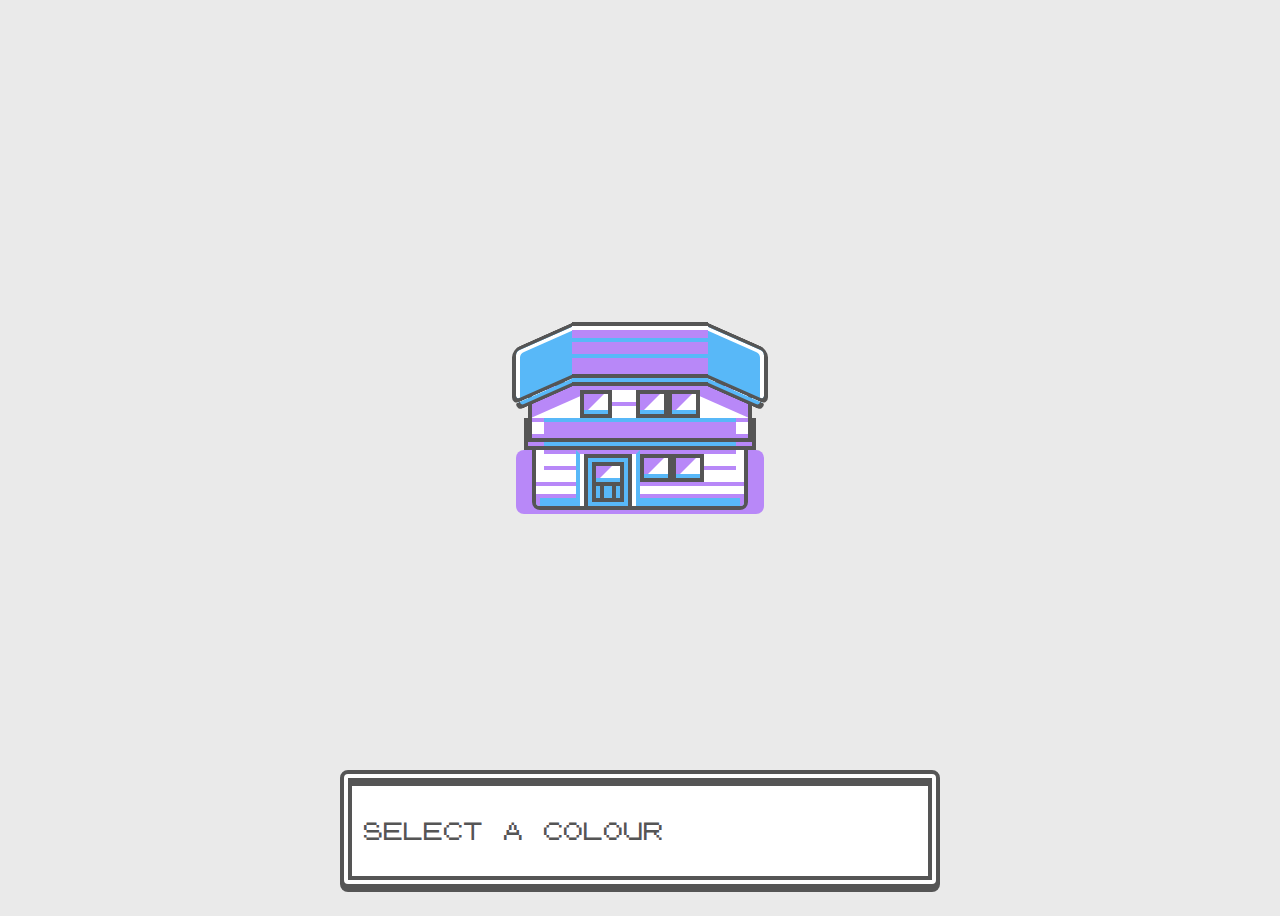
==== baitapArrowFunc/index.html @ 4312aa2f "UI" ====
<!DOCTYPE html>
<html lang="en">

<head>
    <meta charset="UTF-8">
    <meta name="viewport" content="width=device-width, initial-scale=1.0">
    <title>Document</title>

    <link rel="stylesheet" href="./css/style.css">
</head>

<body>
    <div class="container">
        <div id="house" class="house">
            <div class="house-base">
                <div class="house-base-detail"></div>
                <div class="house-door-wrapper">
                    <div class="house-door">
                        <div class="house-door-window"></div>
                        <div class="house-door-detail"></div>
                    </div>
                </div>
                <div class="house-window-wrapper">
                    <div class="house-window house-window-left"></div>
                    <div class="house-window house-window-right"></div>
                </div>
            </div>
            <div class="house-sandwich"></div>
            <div class="house-upper">
                <div class="house-upper-detail"></div>
                <div class="house-upper-shadow"></div>
                <div class="house-window"></div>
                <div class="house-window-wrapper">
                    <div class="house-window house-window-left"></div>
                    <div class="house-window house-window-right"></div>
                </div>
            </div>
            <div class="house-roof">
                <div class="house-roof-side house-roof-side-left"></div>
                <div class="house-roof-side house-roof-side-right"></div>
                <div class="house-roof-detail"></div>
            </div>
        </div>
    </div>
    <div class="color-controls">
        <p>
            Select a colour
        </p>
        <div id="colorContainer" class="color-button-container">           
        </div>
    </div>

    <script src="./js/main.js"></script>
</body>

</html>
---- baitapArrowFunc/css/style.css ----
@font-face {
  font-family: "Pokemon GB";
  src: url("../font/pokemon-font.eot");
  src: url("../font/pokemon-font.woff");
  font-weight: 400;
}

* {
  box-sizing: border-box;
}

:root {
  --base-color: #fff;
  --primary-color: #b888f8;
  --secondary-color: #58b8f8;
}

body {
  display: flex;
  align-items: center;
  justify-content: center;
  height: 100vh;
  background-color: #eaeaea;
  font-family: "Pokemon GB", monospace;
  font-size: 16px;
  line-height: 1.875em;
}

.container {
  flex: 0 0 auto;
}

.house {
  position: relative;
}

.house::before {
  content: "";
  position: absolute;
  left: -1rem;
  width: calc(100% + 0.25rem * 8);
  height: 4rem;
  bottom: -0.25rem;
  border-radius: 0.5rem;
  background-color: var(--primary-color);
}

.pallet {
  --primary-color: #b888f8;
}

.viridian {
  --primary-color: #7ff71f;
}

.pewter {
  --primary-color: #909078;
}

.cerulean {
  --primary-color: #2840f8;
}

.vermillion {
  --primary-color: #f89800;
}

.lavender {
  --primary-color: #c820f8;
}

.celadon {
  --primary-color: #28f828;
}

.saffron {
  --primary-color: #f8f800;
}

.fuschia {
  --primary-color: #f87878;
}

.cinnabar {
  --primary-color: #f84040;
}

.house-base {
  position: relative;
  height: 6.5rem;
  width: 13.5rem;
  border: solid 0.25rem #555;
  border-radius: 0.5rem;
  background-color: var(--base-color);
  overflow: hidden;
}

.house-base::after {
  content: "";
  position: absolute;
  bottom: 0;
  width: calc(100% - (0.25rem * 2));
  height: 0.5rem;
  border-top: solid 0.25rem var(--primary-color);
  border-left: solid 0.25rem var(--primary-color);
  border-right: solid 0.25rem var(--primary-color);
  background-color: var(--secondary-color);
}

.house-base .house-window-wrapper {
  bottom: 1.5rem;
  left: 6.5rem;
}

.house-base-detail {
  position: absolute;
  z-index: 1;
  bottom: 1.25rem;
  height: 0.25rem;
  background-color: var(--primary-color);
  width: 100%;
}

.house-base-detail::before, .house-base-detail::after {
  content: "";
  position: absolute;
  left: 50%;
  width: calc(100% - (0.25rem * 4));
  height: 0.25rem;
  background-color: var(--primary-color);
  transform: translateX(-50%);
}

.house-base-detail::before {
  top: -1rem;
}

.house-base-detail::after {
  top: -2rem;
}

.house-door {
  position: absolute;
  bottom: 0;
  left: 0.25rem;
  height: 100%;
  width: calc(100% - (0.25rem * 2));
  border: solid 0.25rem #555;
  border-bottom: 0;
  background-color: var(--secondary-color);
}

.house-door-window {
  position: absolute;
  top: 0.25rem;
  left: 0.25rem;
  height: 1.5rem;
  width: calc(100% - (0.25rem * 2));
  border: solid 0.25rem #555;
  background-color: #fff;
}

.house-door-window::before, .house-door-window::after {
  content: "";
  position: absolute;
}

.house-door-window::before {
  top: 0;
  left: 0;
  height: 0;
  width: 0;
  border-left: solid 0.5rem var(--primary-color);
  border-top: solid 0.5rem var(--primary-color);
  border-bottom: solid 0.5rem transparent;
  border-right: solid 0.5rem transparent;
}

.house-door-window::after {
  bottom: 0;
  height: 0.25rem;
  width: 100%;
  background-color: var(--secondary-color);
}

.house-door-detail {
  position: absolute;
  left: 0.25rem;
  bottom: 0.25rem;
  height: 1rem;
  width: calc(100% - (0.25rem * 2));
  border: solid 0.25rem #555;
  border-top: 0;
}

.house-door-detail::after {
  content: "";
  position: absolute;
  top: 0;
  left: 0.25rem;
  width: calc(100% - (0.25rem * 4));
  height: 100%;
  border-left: solid 0.25rem #555;
  border-right: solid 0.25rem #555;
}

.house-door-wrapper {
  position: absolute;
  z-index: 3;
  bottom: 0;
  left: 2.5rem;
  height: 3.5rem;
  width: 4rem;
  border-top: solid 0.25rem var(--primary-color);
  border-left: solid 0.25rem var(--secondary-color);
  border-right: solid 0.25rem var(--secondary-color);
  background-color: #fff;
}

.house-window {
  position: relative;
  height: 1.75rem;
  width: 2rem;
  border: solid 0.25rem #555;
  background-color: #fff;
}

.house-window::before, .house-window::after {
  content: "";
  position: absolute;
}

.house-window::before {
  top: 0;
  left: 0;
  height: 0;
  width: 0;
  border-left: solid 0.625rem var(--primary-color);
  border-top: solid 0.625rem var(--primary-color);
  border-bottom: solid 0.625rem transparent;
  border-right: solid 0.625rem transparent;
}

.house-window::after {
  bottom: 0;
  height: 0.25rem;
  width: 100%;
  background-color: var(--secondary-color);
}

.house-window-wrapper {
  position: absolute;
  z-index: 4;
  display: flex;
}

.house-sandwich {
  position: absolute;
  z-index: 2;
  bottom: 3.75rem;
  left: -0.5rem;
  height: 2rem;
  width: 14.5rem;
  border: solid 0.25rem #555;
  box-shadow: inset 1rem 0 0 var(--primary-color), inset -1rem 0 0 var(--primary-color);
  background-color: var(--secondary-color);
}

.house-upper {
  position: absolute;
  z-index: 3;
  bottom: 4.25rem;
  left: -0.25rem;
  height: 3.75rem;
  width: 14rem;
  border: solid 0.25rem #555;
  background-color: var(--base-color);
}

.house-upper::after {
  content: "";
  position: absolute;
  bottom: 0;
  left: 0.75rem;
  width: calc(100% - (0.25rem * 6));
  height: 1rem;
  background-color: var(--primary-color);
}

.house-upper .house-window-wrapper {
  bottom: 1.25rem;
  left: 6.5rem;
}

.house-upper > .house-window {
  position: absolute;
  z-index: 3;
  bottom: 1.25rem;
  left: 3rem;
}

.house-upper-detail {
  position: absolute;
  z-index: 1;
  bottom: 0;
  left: 0;
  height: 0.25rem;
  width: 100%;
  background-color: var(--primary-color);
}

.house-upper-detail::before, .house-upper-detail::after {
  content: "";
  position: absolute;
  left: 0;
  height: 0.25rem;
}

.house-upper-detail::before {
  width: calc(100% - (0.25rem * 6));
  bottom: 1rem;
  border-left: solid 0.75rem var(--primary-color);
  border-right: solid 0.75rem var(--primary-color);
  background-color: var(--secondary-color);
}

.house-upper-detail::after {
  left: 5rem;
  width: 2rem;
  bottom: 2rem;
  background-color: var(--primary-color);
}

.house-upper-shadow {
  position: absolute;
  z-index: 1;
  top: 0;
  left: 0;
  height: 0.25rem;
  width: 100%;
  background-color: var(--primary-color);
}

.house-upper-shadow::before, .house-upper-shadow::after {
  content: "";
  position: absolute;
  width: 3.25rem;
  height: 1.25rem;
  background-color: var(--primary-color);
}

.house-upper-shadow::before {
  transform: skewY(-24deg);
}

.house-upper-shadow::after {
  right: 0;
  transform: skewY(24deg);
}

.house-roof {
  position: absolute;
  z-index: 5;
  bottom: 8.25rem;
  left: 2.5rem;
  width: 8.5rem;
  height: 3.5rem;
  border-top: solid 0.25rem #555;
  border-bottom: solid 0.25rem #555;
  background-color: var(--primary-color);
}

.house-roof::before {
  content: "";
  position: absolute;
  bottom: -0.75rem;
  width: 100%;
  height: 0.25rem;
  border-bottom: solid 0.25rem #555;
  background-color: var(--secondary-color);
}

.house-roof-side {
  content: "";
  position: absolute;
  top: 0.625rem;
  width: 3.75rem;
  height: 3.5rem;
  border-top: solid 0.25rem #555;
  border-bottom: solid 0.25rem #555;
  background-color: var(--secondary-color);
}

.house-roof-side::before {
  content: "";
  position: absolute;
  bottom: -0.75rem;
  width: calc(100% - (0.25rem * 1));
  height: 0.25rem;
  border-bottom: solid 0.25rem #555;
  background-color: var(--secondary-color);
}

.house-roof-side-left {
  right: 100%;
  border-top-left-radius: 0.5rem;
  border-bottom-left-radius: 0.5rem;
  border-left: solid 0.25rem #555;
  box-shadow: inset 0.25rem 0.25rem 0 var(--base-color);
  transform: skewY(-24deg);
}

.house-roof-side-left::before {
  border-bottom-left-radius: 0.5rem;
  border-left: solid 0.25rem #555;
}

.house-roof-side-right {
  left: 100%;
  border-top-right-radius: 0.5rem;
  border-bottom-right-radius: 0.5rem;
  border-right: solid 0.25rem #555;
  box-shadow: inset -0.25rem 0.25rem 0 var(--base-color);
  transform: skewY(24deg);
}

.house-roof-side-right::before {
  right: 0;
  border-bottom-right-radius: 0.5rem;
  border-right: solid 0.25rem #555;
}

.house-roof-detail {
  position: absolute;
  bottom: 1rem;
  left: 0;
  width: 100%;
  height: 0.25rem;
  background-color: var(--secondary-color);
}

.house-roof-detail::before, .house-roof-detail::after {
  content: "";
  position: absolute;
  left: 0;
  width: 100%;
  height: 0.25rem;
}

.house-roof-detail::before {
  bottom: 1rem;
  background-color: var(--secondary-color);
}

.house-roof-detail::after {
  bottom: 1.75rem;
  background-color: var(--base-color);
}

.color-controls {
  position: absolute;
  z-index: 99;
  left: 50%;
  bottom: 0.75rem;
  max-width: 37.5rem;
  width: 100%;
  margin-top: 1.25rem;
  transform: translateX(-50%);
  padding: 0.75rem;
  border-radius: 0.5rem;
  border: double 0.75rem #555;
  box-shadow: inset 0 0.25rem 0 #555, 0 0.25rem 0 #555;
  background-color: var(--base-color);
  color: #555;
}

.color-controls p {
  font-family: "Pokemon GB", monospace;
  font-weight: 400;
  font-size: 20px;
  text-transform: uppercase;
  font-smooth: never;
  -webkit-font-smoothing: none;
}

.color-button {
  flex-shrink: 0;
  padding: 0;
  margin: 0.25rem 0.75rem;
  height: 1.5rem;
  width: 1.5rem;
  border: solid 0.25rem #555;
  cursor: pointer;
}

.color-button:focus {
  outline: 0;
}

.color-button:hover::before {
  transform: translateY(0);
  opacity: 1;
  visibility: visible;
}

.color-button::after {
  content: "";
  position: absolute;
  width: 0;
  height: 0;
  border-style: solid;
  border-width: 0.5rem 0 0.5rem 0.5rem;
  border-color: transparent transparent transparent #555;
  transform: translate(-250%, -50%);
  opacity: 0;
  transition: 0.25s;
}

.color-button.pallet {
  background-color: #b888f8;
}

.color-button.viridian {
  background-color: #7ff71f;
}

.color-button.pewter {
  background-color: #909078;
}

.color-button.cerulean {
  background-color: #2840f8;
}

.color-button.vermillion {
  background-color: #f89800;
}

.color-button.lavender {
  background-color: #c820f8;
}

.color-button.celadon {
  background-color: #28f828;
}

.color-button.saffron {
  background-color: #f8f800;
}

.color-button.fuschia {
  background-color: #f87878;
}

.color-button.cinnabar {
  background-color: #f84040;
}

.color-button.active::after {
  transform: translate(-300%, -50%);
  opacity: 1;
}

.color-button-container {
  display: flex;
  flex-wrap: wrap;
  justify-content: center;
  margin-top: 0.5rem;
}
/*# sourceMappingURL=style.css.map */
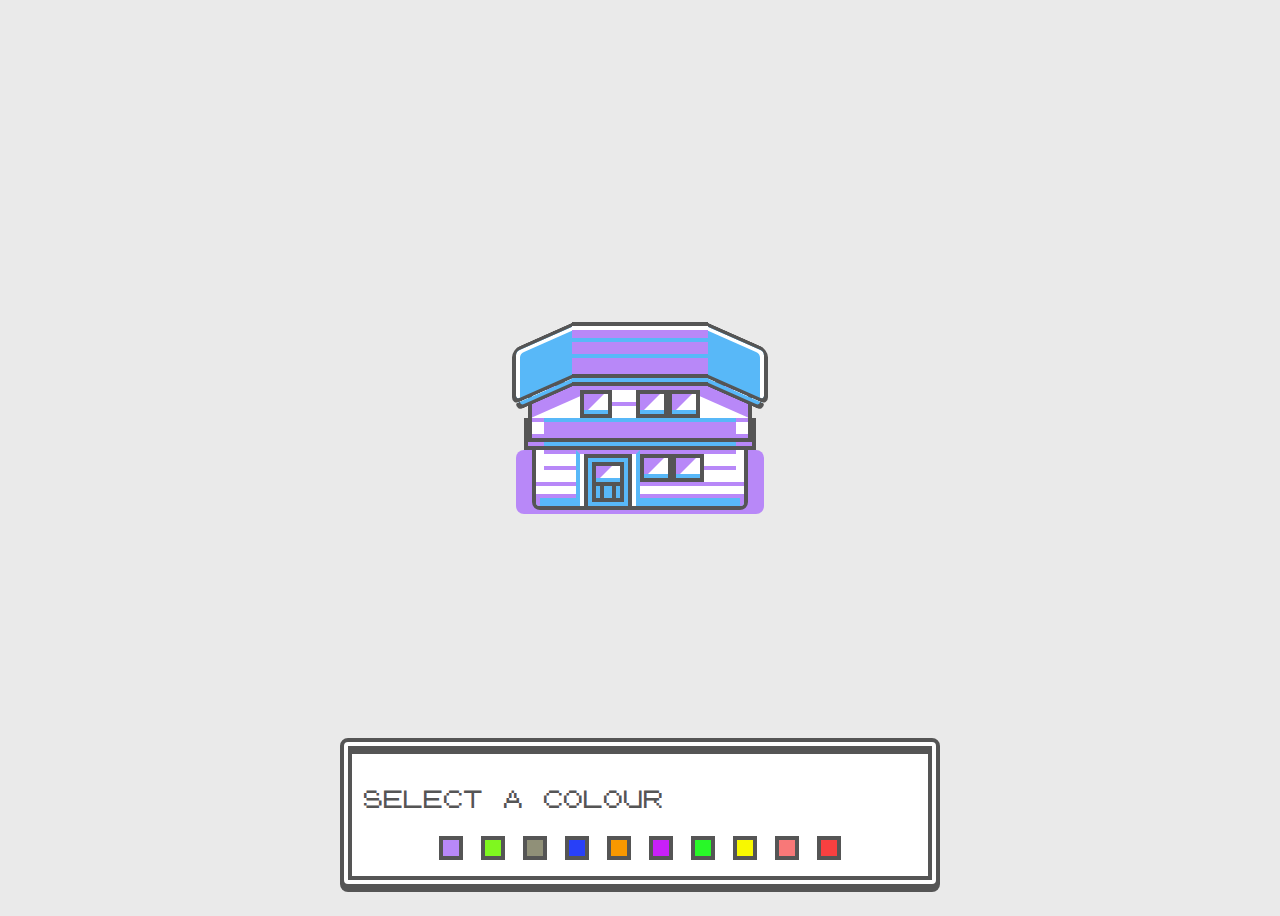
==== commit 8428e54d: "thêm" ====
--- a/baitapArrowFunc/index.html
+++ b/baitapArrowFunc/index.html
@@ -43,13 +43,13 @@
         </div>
     </div>
     <div class="color-controls">
-        <p>
+        <p class="text-center">
             Select a colour
         </p>
-        <div id="colorContainer" class="color-button-container">           
+        <div id="colorContainer" class="color-button-container">
+         
         </div>
     </div>
-
     <script src="./js/main.js"></script>
 </body>
 
--- a/baitapArrowFunc/css/style.css
+++ b/baitapArrowFunc/css/style.css
@@ -486,7 +486,7 @@
 .color-button {
   flex-shrink: 0;
   padding: 0;
-  margin: 0.25rem 0.75rem;
+  margin: 0.25rem 9px;
   height: 1.5rem;
   width: 1.5rem;
   border: solid 0.25rem #555;
